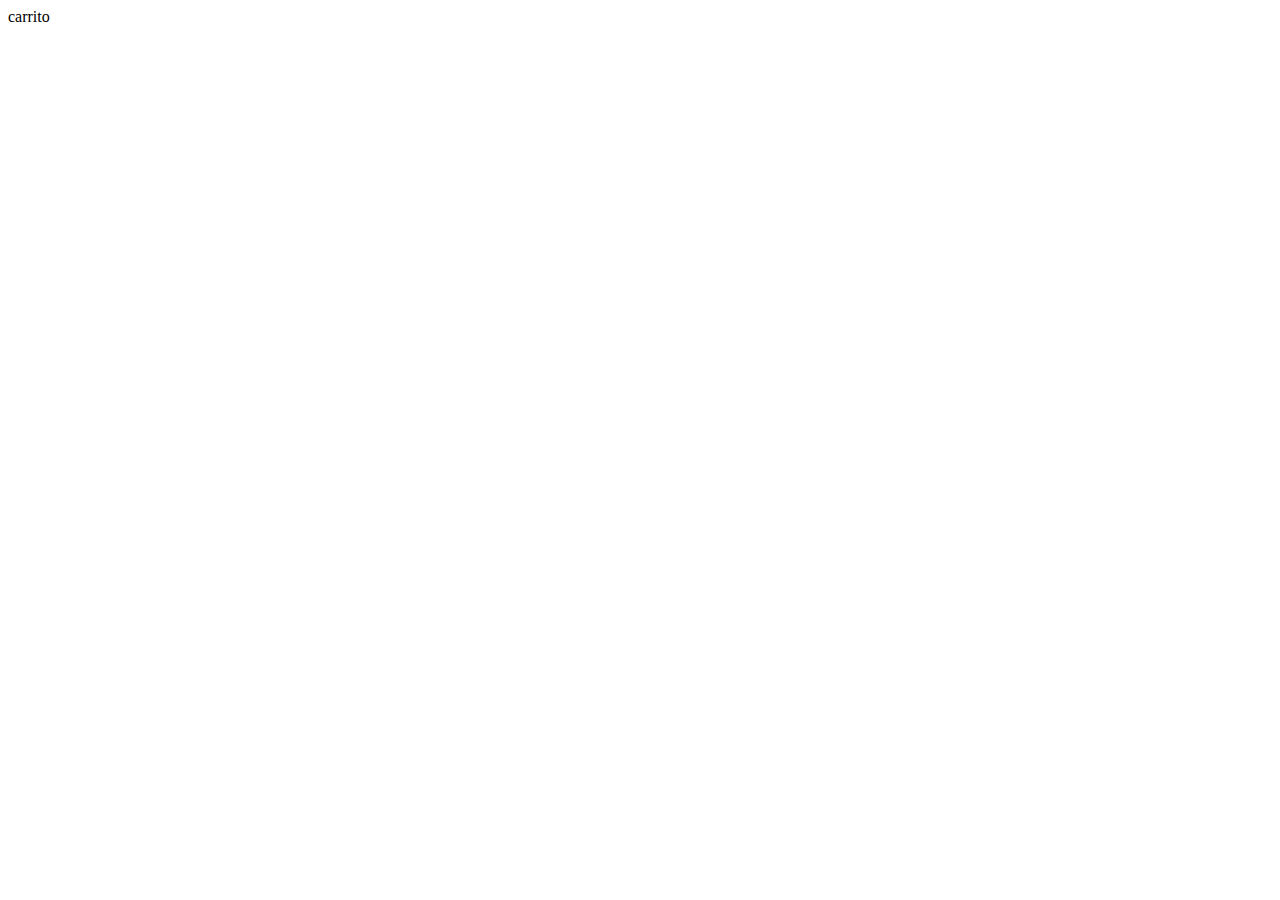
==== pages/carrito.html @ e5ae10e0 "correciones index quienes somos y form" ====
<!DOCTYPE html>
<html lang="en">
<head>
    <meta charset="UTF-8">
    <meta http-equiv="X-UA-Compatible" content="IE=edge">
    <meta name="viewport" content="width=device-width, initial-scale=1.0">
    <title>Document</title>
</head>
<body>
    carrito
</body>
</html>
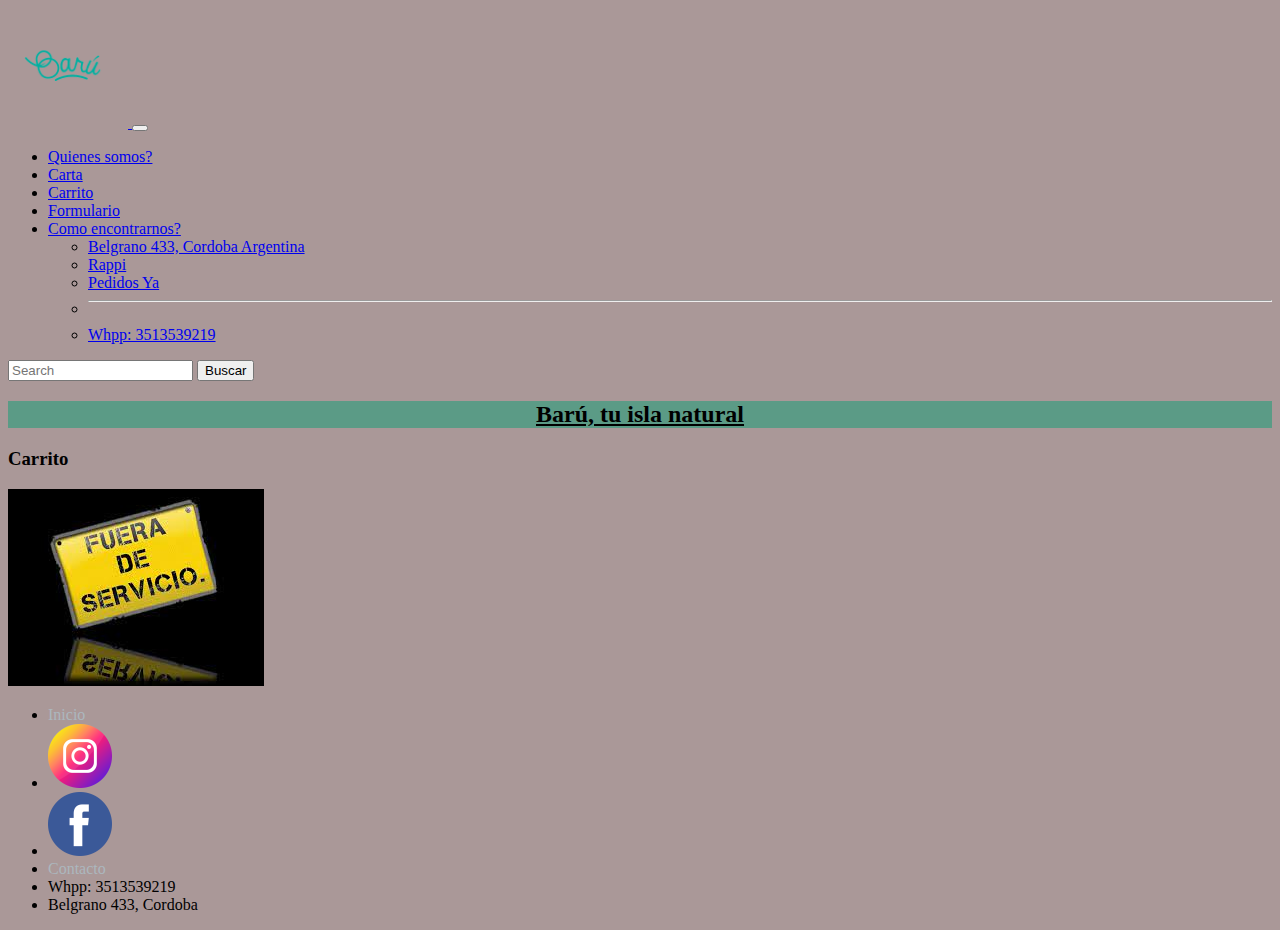
==== commit fb2b73b7: "carrito" ====
--- a/pages/carrito.html
+++ b/pages/carrito.html
@@ -7,6 +7,89 @@
     <title>Document</title>
 </head>
 <body>
-    carrito
+    
+<link href="https://cdn.jsdelivr.net/npm/bootstrap@5.2.0-beta1/dist/css/bootstrap.min.css" rel="stylesheet" integrity="sha384-0evHe/X+R7YkIZDRvuzKMRqM+OrBnVFBL6DOitfPri4tjfHxaWutUpFmBp4vmVor" crossorigin="anonymous">
+<!-- css personalizado -->
+<link rel="stylesheet" href="../css/styles.css">
+<title>Document</title>
+</head>
+<body>
+<nav class="navbar navbar-expand-lg navbar navbar-dark bg-dark">
+    
+    <div class="container-fluid">
+      <a class="navbar-brand" href= "../index.html">
+        <img src="../img/barulogoVerde-removebg-preview.png" alt="" width="120" >
+      </a>
+    
+      <button class="navbar-toggler" type="button" data-bs-toggle="collapse" data-bs-target="#navbarSupportedContent" aria-controls="navbarSupportedContent" aria-expanded="false" aria-label="Toggle navigation">
+        <span class="navbar-toggler-icon"></span>
+      </button>
+      <div class="collapse navbar-collapse" id="navbarSupportedContent">
+        <ul class="navbar-nav me-auto mb-2 mb-lg-0">
+          <li class="nav-item">
+            <a class="nav-link active" aria-current="page" href="/pages/quienes-somos.html">Quienes somos?</a>
+          </li>
+          <li class="nav-item">
+            <a class="nav-link active" href="#">Carta</a>
+          </li><li class="nav-item">
+            <a class="nav-link active" href="#">Carrito</a>
+          </li>
+          <li class="nav-item">
+            <a class="nav-link active" href="formulario.html">Formulario</a>
+          </li>
+          <li class="nav-item dropdown">
+            <a class="nav-link dropdown-toggle" href="#" id="navbarDropdown" role="button" data-bs-toggle="dropdown" aria-expanded="false">
+                Como encontrarnos?
+            </a>
+            <ul class="dropdown-menu" aria-labelledby="navbarDropdown">
+              <li><a class="dropdown-item" href="#">Belgrano 433, Cordoba Argentina</a></li>
+              <li><a class="dropdown-item" href="#">Rappi</a></li>
+              <li><a class="dropdown-item" href="#">Pedidos Ya</a></li>
+              <li><hr class="dropdown-divider"></li>
+              <li><a class="dropdown-item" href="#">Whpp: 3513539219</a></li>
+            </ul>
+          </li>
+          
+        </ul>
+        <form class="d-flex" role="search">
+          <input class="form-control me-2" type="search" placeholder="Search" aria-label="Search">
+          <button class="btn btn-outline-success" type="submit">Buscar</button>
+        </form>
+      </div>
+    </div>
+  </nav>
+  <header class="tituloH2 text-light p-3">
+    <h2> Barú, tu isla natural </h2 >
+        
+</header>
+<main>
+    <div class="d-flex justify-content-center"><h3>Carrito</h3></div>
+    <section class="d-flex justify-content-center m-4">
+        <img  src="../img/descarga.jpg" alt="">
+    </section>
+</main>
+<footer>
+    <ul class="nav justify-content-center bg-dark">
+      <li class="nav-item">
+        <a class="nav-link active palabrasFoot" aria-current="page" href="../index.html">Inicio</a>
+      </li>
+      <li class="nav-item  ">
+        <a class="nav-link " href="https://www.instagram.com/barufastgood/"><img class= "logoinstagram" src="../img/instagram.png" alt="instagram"></a>
+      </li>
+      <li class="nav-item">
+        <a class="nav-link" href="https://www.facebook.com/BaruFastGood/"><img class= "logoinstagram" src="../img/facebook.png" alt=""></a>
+      </li>
+      <li class="nav-item">
+        <a class="nav-link palabrasFoot" href="../pages/formulario.html">Contacto</a>
+      </li>
+      <li class="nav-item">
+        <a class="nav-link disabled">Whpp: 3513539219</a>
+      </li>
+      <li class="nav-item">
+        <a class="nav-link disabled">Belgrano 433, Cordoba</a>
+      </li>
+    </ul>
+  </footer>
+
 </body>
 </html>--- a/css/styles.css
+++ b/css/styles.css
@@ -0,0 +1,57 @@
+body {
+    background-color: rgb(170, 152, 152);
+}
+.tituloH2 {
+    font-family:cursive;
+    background-color: rgb(91, 155, 134);
+    text-align: center;
+    text-decoration: underline;
+}
+.linkVermas {
+    text-decoration: none;
+    color: black;
+   
+}
+a :hover {
+    color: blue;
+    text-decoration: underline;
+}
+.h2quienes {
+    display: flex;
+    justify-content: center;
+}
+.logoinstagram {
+    width: 5vw;
+}
+.palabrasFoot {
+    text-decoration: none;
+    color: rgb(172, 183, 190);
+}
+h2 {
+    text-align: center;
+}
+
+.imgWrapCañada {
+    width: 100%;
+    
+}
+.nenaWrap {
+    text-align: center;
+   
+}
+.nenaWrap2 {
+    width: 40%;
+    padding-bottom: 4px;
+}
+.paltaPollo {
+    height: 65vw;
+}
+.argento {
+    height: 65vw;
+}
+.tartaCal {
+    height: 40vw;
+}
+.ensaCes {
+    height: 55vw;
+}
